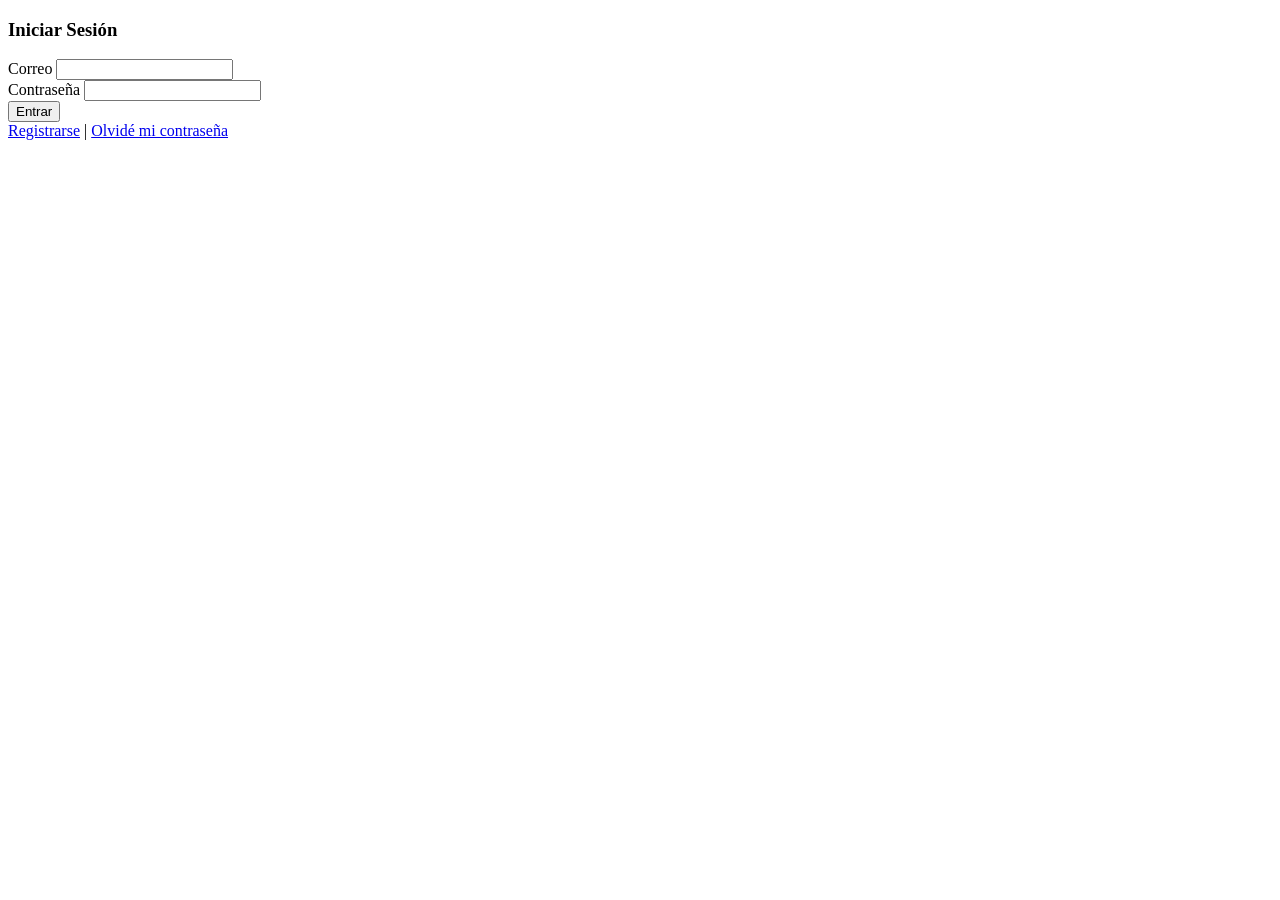
==== wwwroot/dashboard.html @ fbfecada "mi teleferico" ====
﻿<!DOCTYPE html>
<html lang="es">
<head>
    <meta charset="UTF-8">
    <title>Dashboard - Perfil</title>
</head>
<body>
    <h1>Perfil del USUARIOO</h1>
    <p>Nombre: <span id="username"></span></p>
    <p>Email: <span id="email"></span></p>
    <p>Status: <span id="status"></span></p>
    <img id="profilePic" src="" alt="Foto de perfil" width="100" />

    <h2>Editar Perfil</h2>
    <form id="editProfileForm">
        <label>Nuevo nombre:</label><br>
        <input type="text" id="newUsername" name="Username" placeholder="Nuevo nombre"><br><br>

        <label>Nuevo correo:</label><br>
        <input type="email" id="newEmail" name="Email" placeholder="Nuevo correo"><br><br>

        <label>Nueva foto de perfil:</label><br>
        <input type="file" id="newProfilePicture" name="ProfilePicture" accept="image/*"><br><br>

        <button type="button" id="updateBtn">Actualizar Perfil</button>
    </form>

    <script src="js/dashboard.js"></script>
</body>
</html>
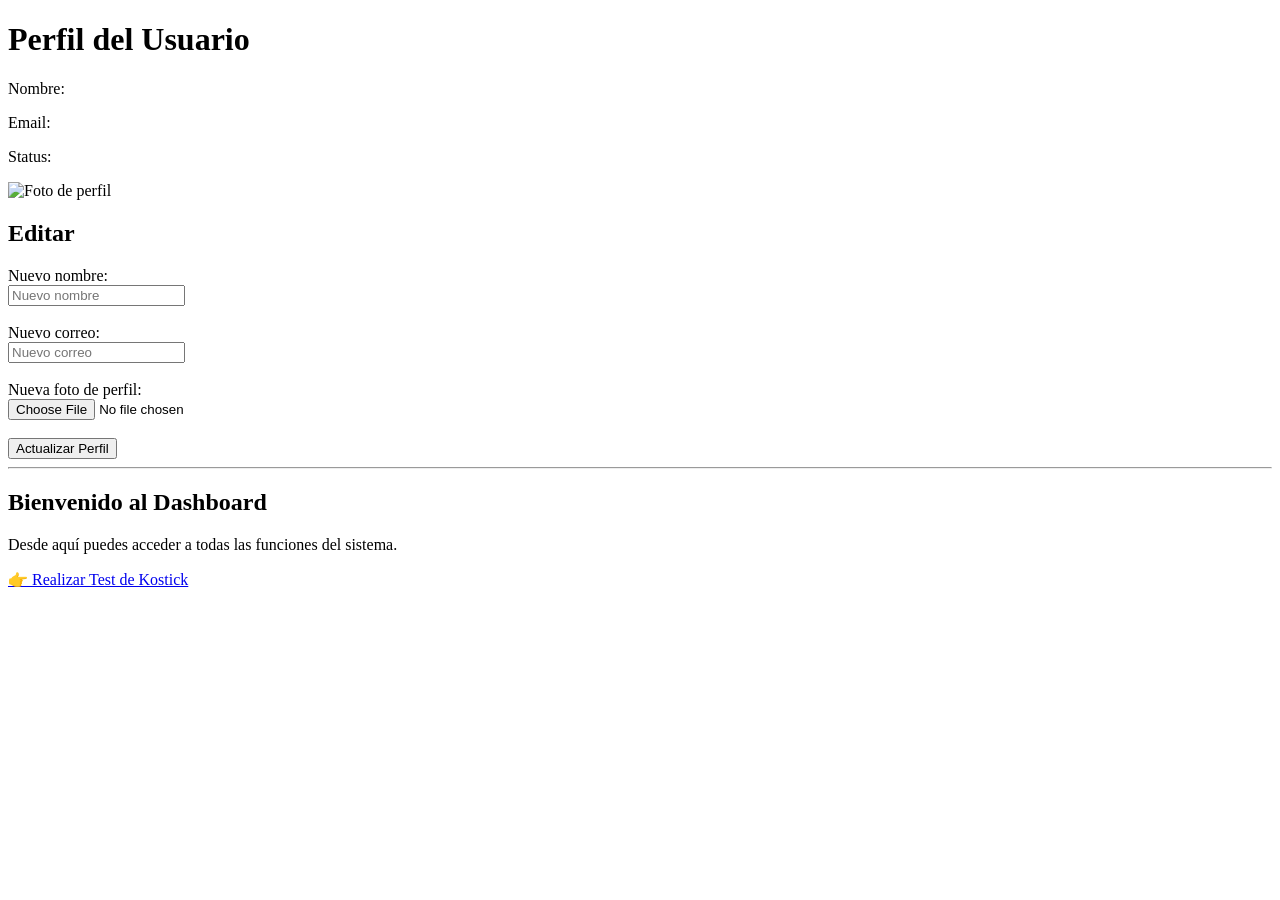
==== commit aeaa4d69: "TEST 1 PSICOLOGICO" ====
--- a/wwwroot/dashboard.html
+++ b/wwwroot/dashboard.html
@@ -3,27 +3,46 @@
 <head>
     <meta charset="UTF-8">
     <title>Dashboard - Perfil</title>
+    <link rel="stylesheet" href="css/bootstrap.min.css">
 </head>
 <body>
-    <h1>Perfil del USUARIOO</h1>
-    <p>Nombre: <span id="username"></span></p>
-    <p>Email: <span id="email"></span></p>
-    <p>Status: <span id="status"></span></p>
-    <img id="profilePic" src="" alt="Foto de perfil" width="100" />
+    <div class="container mt-4">
+        <h1>Perfil del Usuario</h1>
+        <p>Nombre: <span id="username"></span></p>
+        <p>Email: <span id="email"></span></p>
+        <p>Status: <span id="status"></span></p>
+        <img id="profilePic" src="" alt="Foto de perfil" width="100" />
 
-    <h2>Editar Perfil</h2>
-    <form id="editProfileForm">
-        <label>Nuevo nombre:</label><br>
-        <input type="text" id="newUsername" name="Username" placeholder="Nuevo nombre"><br><br>
+        <h2>Editar </h2>
+        <form id="editProfileForm">
+            <label>Nuevo nombre:</label><br>
+            <input type="text" id="newUsername" name="Username" placeholder="Nuevo nombre"><br><br>
 
-        <label>Nuevo correo:</label><br>
-        <input type="email" id="newEmail" name="Email" placeholder="Nuevo correo"><br><br>
+            <label>Nuevo correo:</label><br>
+            <input type="email" id="newEmail" name="Email" placeholder="Nuevo correo"><br><br>
 
-        <label>Nueva foto de perfil:</label><br>
-        <input type="file" id="newProfilePicture" name="ProfilePicture" accept="image/*"><br><br>
+            <label>Nueva foto de perfil:</label><br>
+            <input type="file" id="newProfilePicture" name="ProfilePicture" accept="image/*"><br><br>
 
-        <button type="button" id="updateBtn">Actualizar Perfil</button>
-    </form>
+            <button type="button" id="updateBtn" class="btn btn-primary">Actualizar Perfil</button>
+        </form>
+
+        <hr>
+
+        <!-- Botón para ir al test -->
+        <div class="container mt-4">
+            <h2>Bienvenido al Dashboard</h2>
+
+            <p>Desde aquí puedes acceder a todas las funciones del sistema.</p>
+
+            <!-- Botón para ir al test -->
+            <a href="test.html" class="btn btn-warning mt-3 w-100">
+                👉 Realizar Test de Kostick
+            </a>
+
+        </div>
+
+    </div>
 
     <script src="js/dashboard.js"></script>
 </body>
